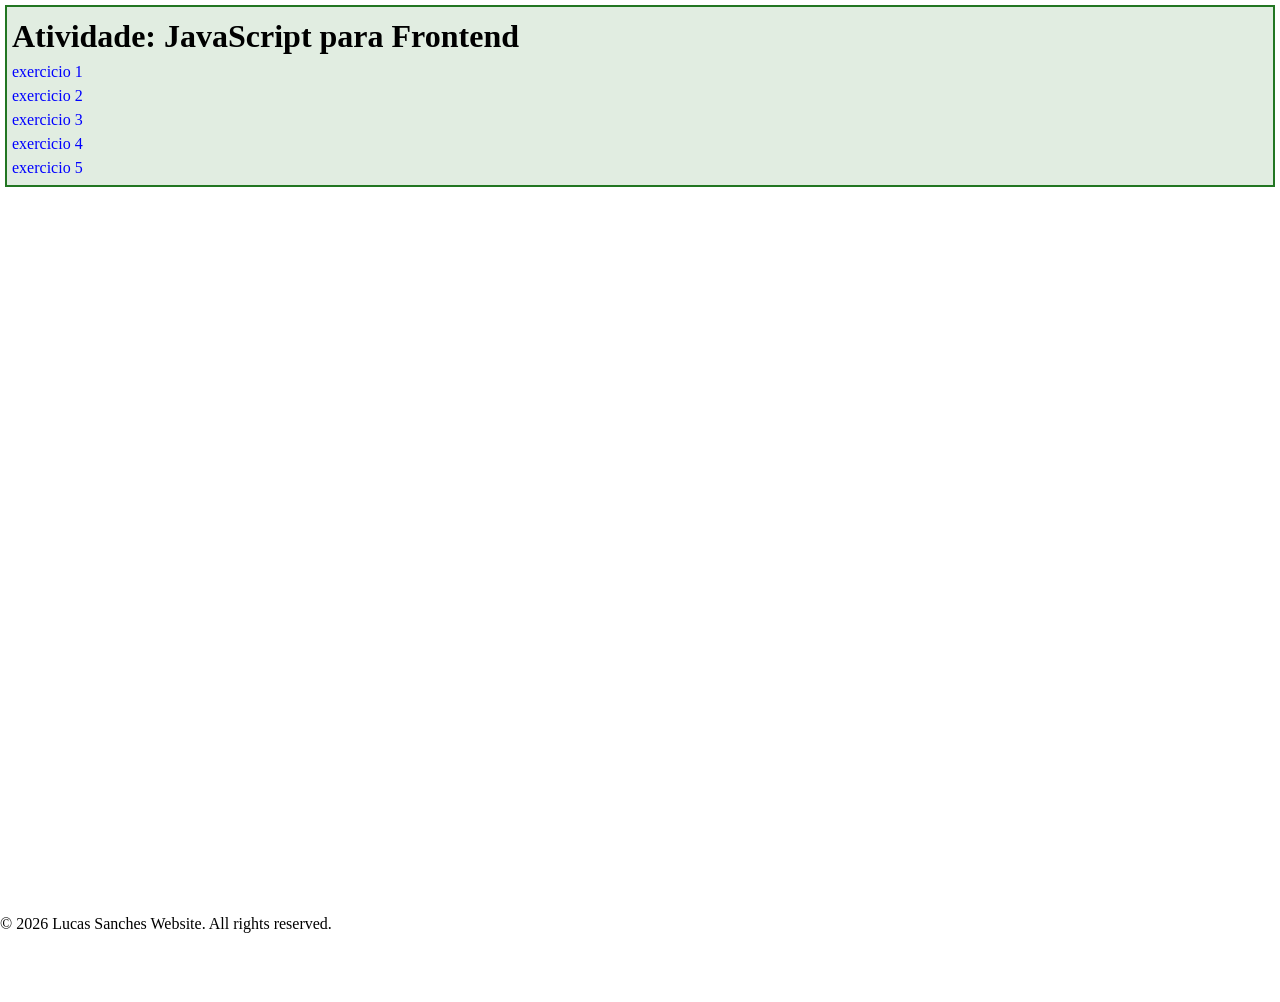
==== index.html @ c0e644d7 "basic template to start" ====
<!DOCTYPE html>
<html lang="pt-br">
<head>
    <meta charset="UTF-8">
    <meta name="viewport" content="width=device-width, initial-scale=1.0">
    <title>Exercicio</title>
    <link rel="stylesheet" href="style.css">
</head>
<body>
    <header>
        <h1>Atividade: JavaScript para Frontend</h1>
        <nav>
            <ul>
                <li><a href="ex1.html">exercicio 1</a></li>
                <li><a href="ex2.html">exercicio 2</a></li>
                <li><a href="ex3.html">exercicio 3</a></li>
                <li><a href="ex4.html">exercicio 4</a></li>
                <li><a href="ex5.html">exercicio 5</a></li>
            </ul>
        </nav>
    </header>
    <main>

    </main>

    <footer>
        <p>&copy; 2026 Lucas Sanches Website. All rights reserved.</p>
    </footer>

    <script src="script.js"></script>
</body>
</html>
---- style.css ----
@import 'reset.css';

button {
    border: solid black 2px;
    padding: 2px;
}

body {
    display: flex;
    flex-direction: column;
}

header {
    min-height: 10vh;
    box-sizing: border-box;
    border: solid #227622 2px;
    padding: 5px;
    margin: 5px;
    background-color: #22762222;
}

main {
    min-height: 80vh;
    box-sizing: border-box;
}

footer {
    min-height: 10vh;
    box-sizing: border-box;
}

header a {
    color: blue;
}
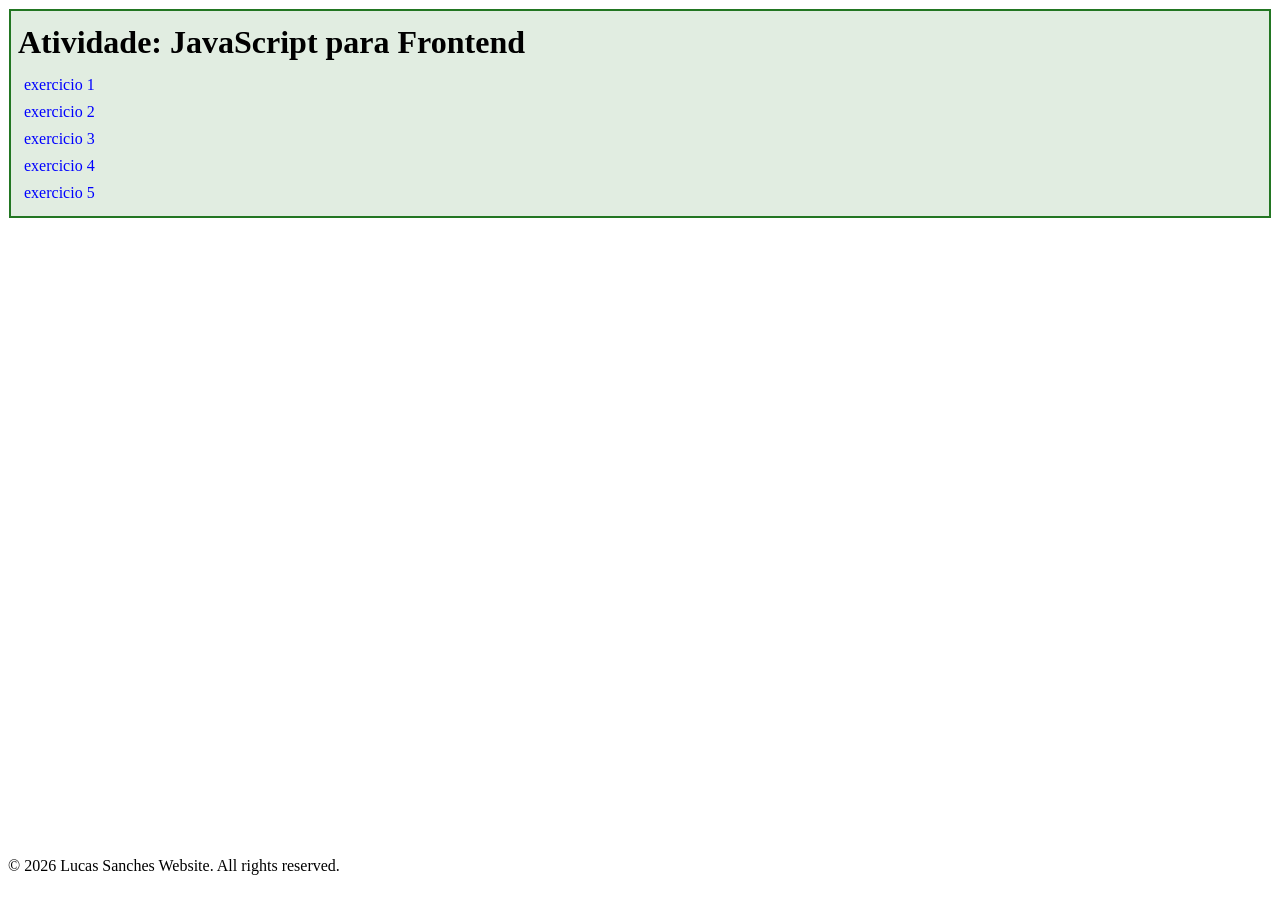
==== commit 93713585: "activity done" ====
--- a/index.html
+++ b/index.html
@@ -26,7 +26,5 @@
     <footer>
         <p>&copy; 2026 Lucas Sanches Website. All rights reserved.</p>
     </footer>
-
-    <script src="script.js"></script>
 </body>
 </html>
--- a/style.css
+++ b/style.css
@@ -8,10 +8,11 @@
 body {
     display: flex;
     flex-direction: column;
+    min-height: 100vh;
 }
 
 header {
-    min-height: 10vh;
+    min-height: 50px;
     box-sizing: border-box;
     border: solid #227622 2px;
     padding: 5px;
@@ -20,15 +21,45 @@
 }
 
 main {
-    min-height: 80vh;
     box-sizing: border-box;
+    flex: 1;
 }
 
 footer {
-    min-height: 10vh;
     box-sizing: border-box;
+    min-height: 50px;
 }
 
 header a {
     color: blue;
+}
+
+.class_ex2 {
+    background: linear-gradient(1deg, blue, green, red);
+}
+
+.div_ex2{
+    width: fit-content;
+}
+
+* {
+    padding: 1px;
+    margin: 1px;
+}
+
+#cards {
+    display: flex;
+    flex-wrap: wrap;
+}
+
+#cards section {
+    text-align: center;
+    align-content: center;
+    height: 100px;
+    width: 200px;
+    border: solid black 2px;
+}
+
+#cards .especial_class {
+    border: dashed orange 4px;
 }
